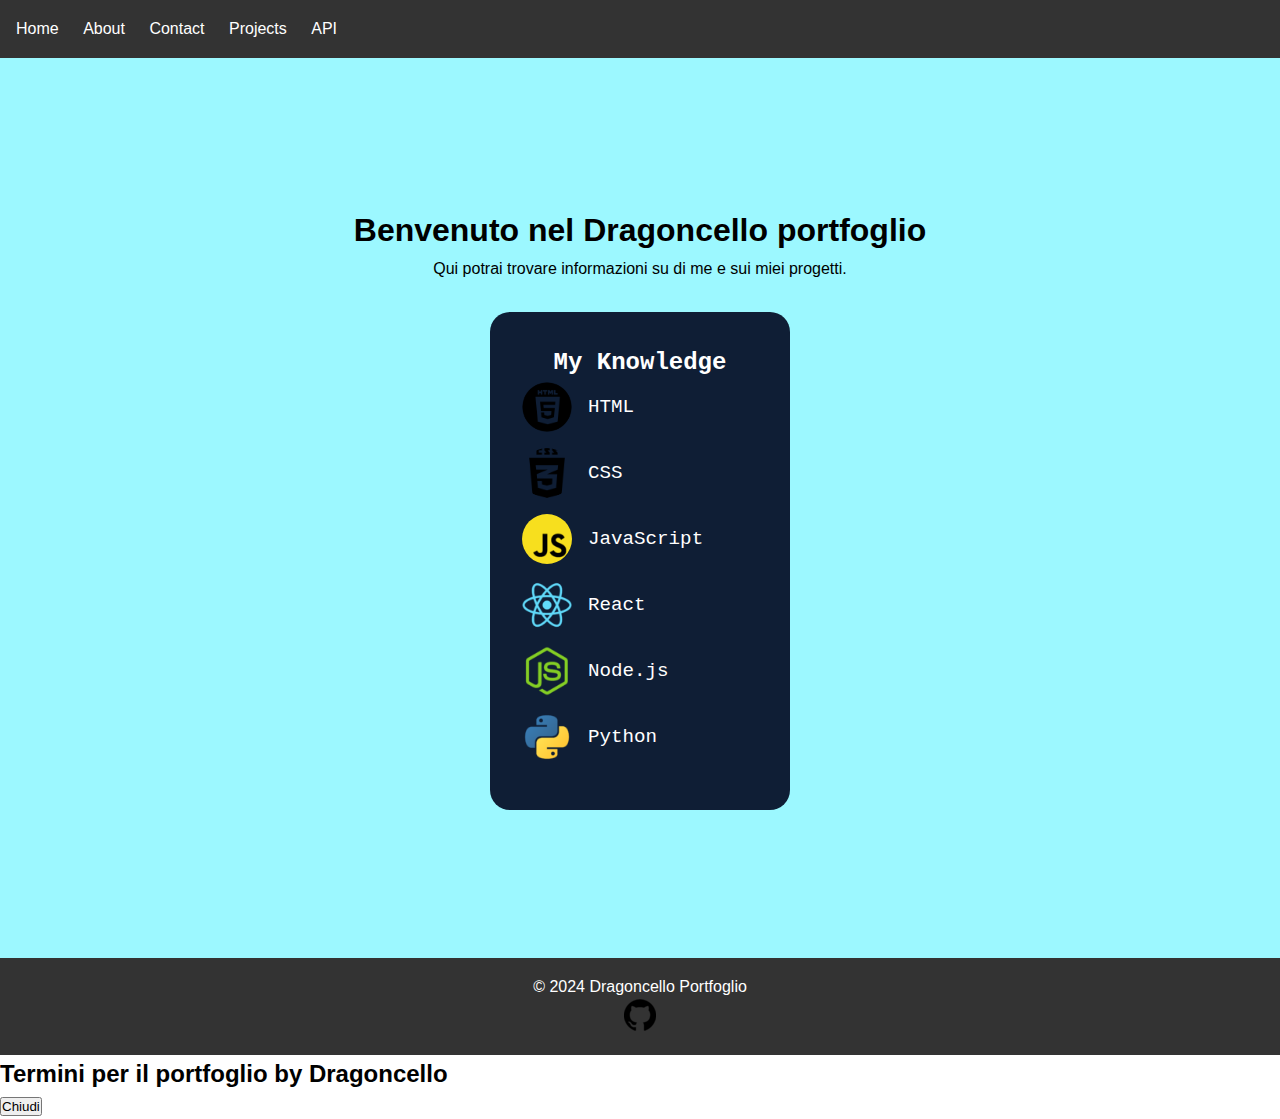
==== index.html @ 60ce1414 "versione 1.0.0" ====
<!DOCTYPE html>
<html lang="en">
    
<head>
    <meta charset="UTF-8">
    <meta name="viewport" content="width=device-width, initial-scale=1.0">
    <title>Dragoncello portfoglio</title>
    <link rel="stylesheet" href="stile.css">
</head>
<body>

<header>
    <nav>
        <ul>
            <li><a href="index.html">Home</a></li>
            <li><a href="about.html">About</a></li>
            <li><a href="contact.html">Contact</a></li>
            <li><a href="projects.html">Projects</a></li>
            <li><a href="API.html">API</a></li>
        </ul>
    </nav>
</header>

<main style="background-color: #00eeff63; text-align: center; display: flex; flex-direction: column; align-items: center; justify-content: center; height: 100vh;">

        <h1 class="title">Benvenuto nel Dragoncello portfoglio</h1>
        <p>Qui potrai trovare informazioni su di me e sui miei progetti.</p>
        
    
        <section id="my-knowledge" class="timelineleft">
            <h2>My Knowledge</h2>
            <div class="knowledge-item">
                <div class="icon">
                    <img src="immagini/html_icon.png" alt="HTML Icon">
                </div>
                <p>HTML</p>
            </div>
            <div class="knowledge-item">
                <div class="icon">
                    <img src="immagini/css_icon.png" alt="CSS Icon">
                </div>
                <p>CSS</p>
            </div>
            <div class="knowledge-item">
                <div class="icon">
                    <img src="immagini/javascript_icon.png" alt="JavaScript Icon">
                </div>
                <p>JavaScript</p>
            </div>
            <div class="knowledge-item">
                <div class="icon">
                    <img src="immagini/react_icon.png" alt="React Icon">
                </div>
                <p>React</p>
            </div>
            <div class="knowledge-item">
                <div class="icon">
                    <img src="immagini/nodejs_icon.png" alt="Node.js Icon">
                </div>
                <p>Node.js</p>
            </div>
            <div class="knowledge-item">
                <div class="icon">
                    <img src="immagini/python_icon.png" alt="Python Icon">
                </div>
                <p>Python</p>
            </div>
        </section>
    
    
    
</main>

<footer>
    <p>&copy; 2024 Dragoncello Portfoglio</p>
    <div class="GitHub-item">
        <a href="https://github.com/dragoncello23" target="_blank">
            <div class="icon">
                <img src="immagini/github_icon.png" alt="GitHub Icon">
            </div>
        </a>
    </div>
</footer>

<script src="script.js"></script>
<div class="popup-container" id="popup-container">
      <!-- Blocco -->
      <div class="popup">
        <h2>Termini per il portfoglio by Dragoncello</h2>
        <p></p>
        
        
        <button class="popup-close" onclick="closePopup()">Chiudi</button>
      </div>
    </div>
    
    <script>
      // Funzione per chiudere il blocco
      function closePopup() {
        document.getElementById("popup-container").style.display = "none";
      }
      
      // Apertura del blocco all'avvio della pagina
      window.onload = function() {
        document.getElementById("popup-container").style.display = "flex";
      }
    </script>
</body>
</html>
---- stile.css ----
/* Reset CSS */
* {
    margin: 0;
    padding: 0;
    box-sizing: border-box;
}

body {
    font-family: Arial, sans-serif;
    line-height: 1.6;
}

header {
    background-color: #333;
    color: #fff;
    padding: 1rem;
}

nav ul {
    list-style-type: none;
}

nav ul li {
    display: inline;
    margin-right: 20px;
}

nav ul li a {
    color: #fff;
    text-decoration: none;
}

main {
    padding: 2rem;
}

footer {
    background-color: #333;
    color: #fff;
    padding: 1rem;
    text-align: center;
}

@media only screen and (max-width: 1250px) {
    .timelineleft, .timelineright {
        max-width: 300px;
        min-width: 300px;
        margin: 30px auto;
    }
}

/* Stili per la sezione My Knowledge */
#my-knowledge {
    background-color: #0f1e35;
    color: #fff;
    padding: 2rem;
}

.knowledge-item {
    display: flex;
    align-items: center;
    margin-bottom: 1rem;
}

.knowledge-item .icon {
    width: 50px;
    height: 50px;
    margin-right: 1rem;
    border-radius: 50%;
    overflow: hidden;
}

.knowledge-item .icon img {
    width: 100%;
    height: 100%;
}

.knowledge-item p {
    font-size: 1.2rem;
}

/* Stili per le dimensioni della timeline su schermi fino a 1250px */
@media only screen and (max-width: 1250px) {
    .timelineleft, .timelineright {
        max-width: 300px;
        min-width: 300px;
        margin: 30px auto;
    }
}

/* Stili per la timeline */
.timelineleft {
    background-color: #0f1e35;
    border-radius: 20px;
    max-width: 300px;
    min-width: 300px;
    margin-top: 30px;
    font-family: Source Code Pro, monospace;
    color: #fff;
    display: flex;
    flex-direction: column;
}

/* Stili per gli elementi div */
div {
    display: block;
    unicode-bidi: isolate;
}

/* Stili per lo spazio dei contenuti */
.contentspace {
    top: 70px;
    position: relative;
    text-align: center;
    width: 800px;
    margin: 0 auto;
}
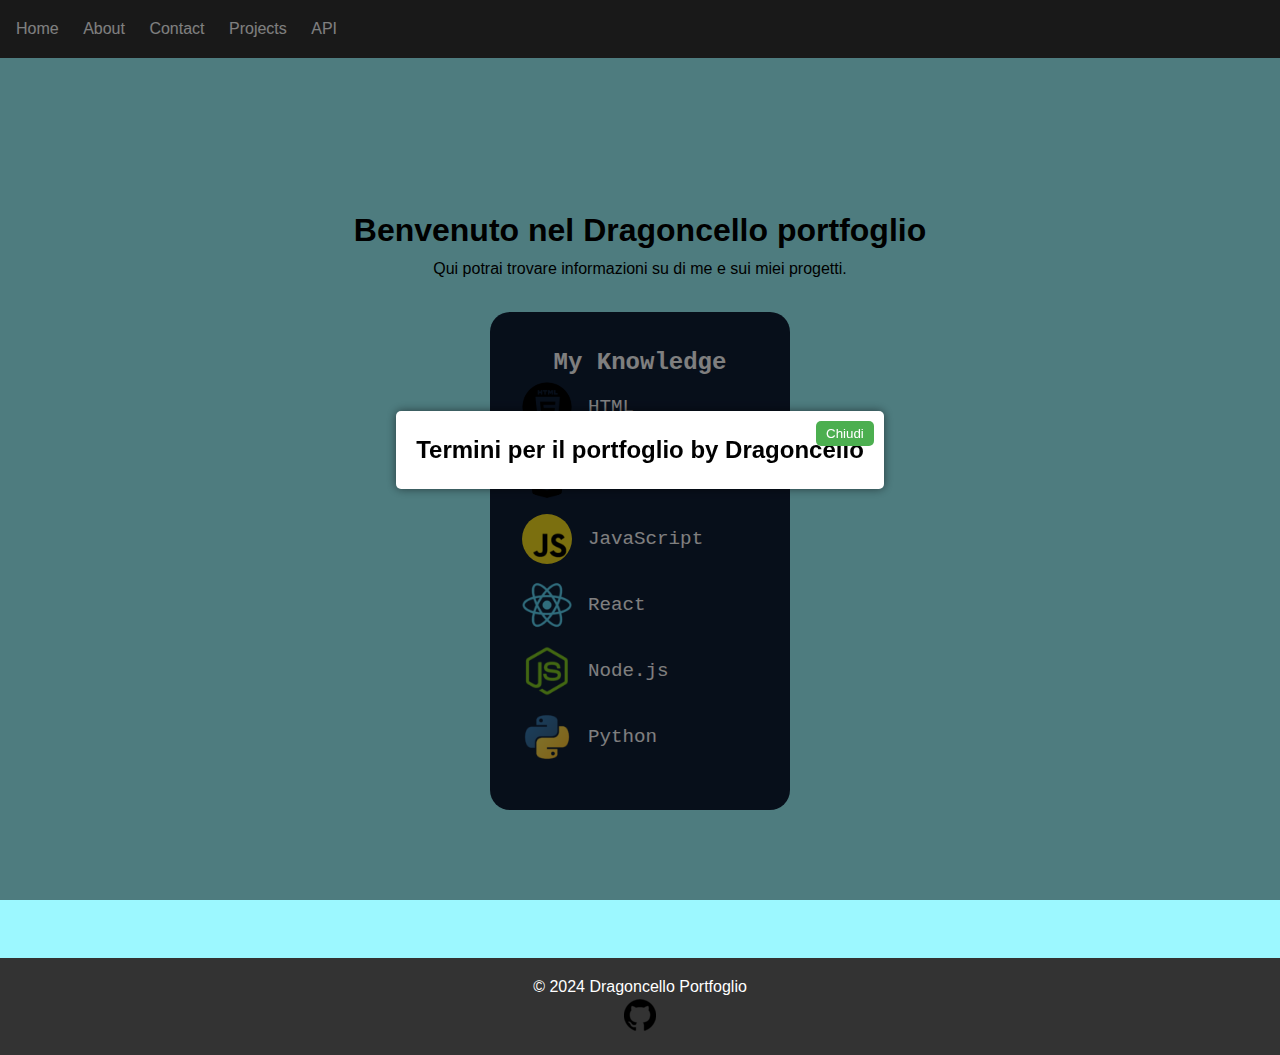
==== commit 6784c9a0: "versione 1.0.0" ====
--- a/index.html
+++ b/index.html
@@ -6,6 +6,45 @@
     <meta name="viewport" content="width=device-width, initial-scale=1.0">
     <title>Dragoncello portfoglio</title>
     <link rel="stylesheet" href="stile.css">
+    <style>
+      /* Stile per il contenitore del blocco */
+      .popup-container {
+        position: fixed;
+        top: 0;
+        left: 0;
+        height: 100%;
+        width: 100%;
+        background-color: rgba(0,0,0,0.5);
+        justify-content: center;
+        align-items: center;
+        z-index: 9999;
+      }
+      
+      /* Stile per il blocco */
+      .popup {
+        background-color: #fff;
+        padding: 20px;
+        border-radius: 5px;
+        box-shadow: 0 0 10px rgba(0,0,0,0.5);
+        position: relative;
+        max-width: 90%;
+        max-height: 90%;
+        overflow: auto;
+      }
+      
+      /* Stile per il pulsante di chiusura */
+      .popup-close {
+        position: absolute;
+        top: 10px;
+        right: 10px;
+        background-color: #4CAF50;
+        color: #fff;
+        padding: 5px 10px;
+        border: none;
+        border-radius: 5px;
+        cursor: pointer;
+      }
+    </style>
 </head>
 <body>
 
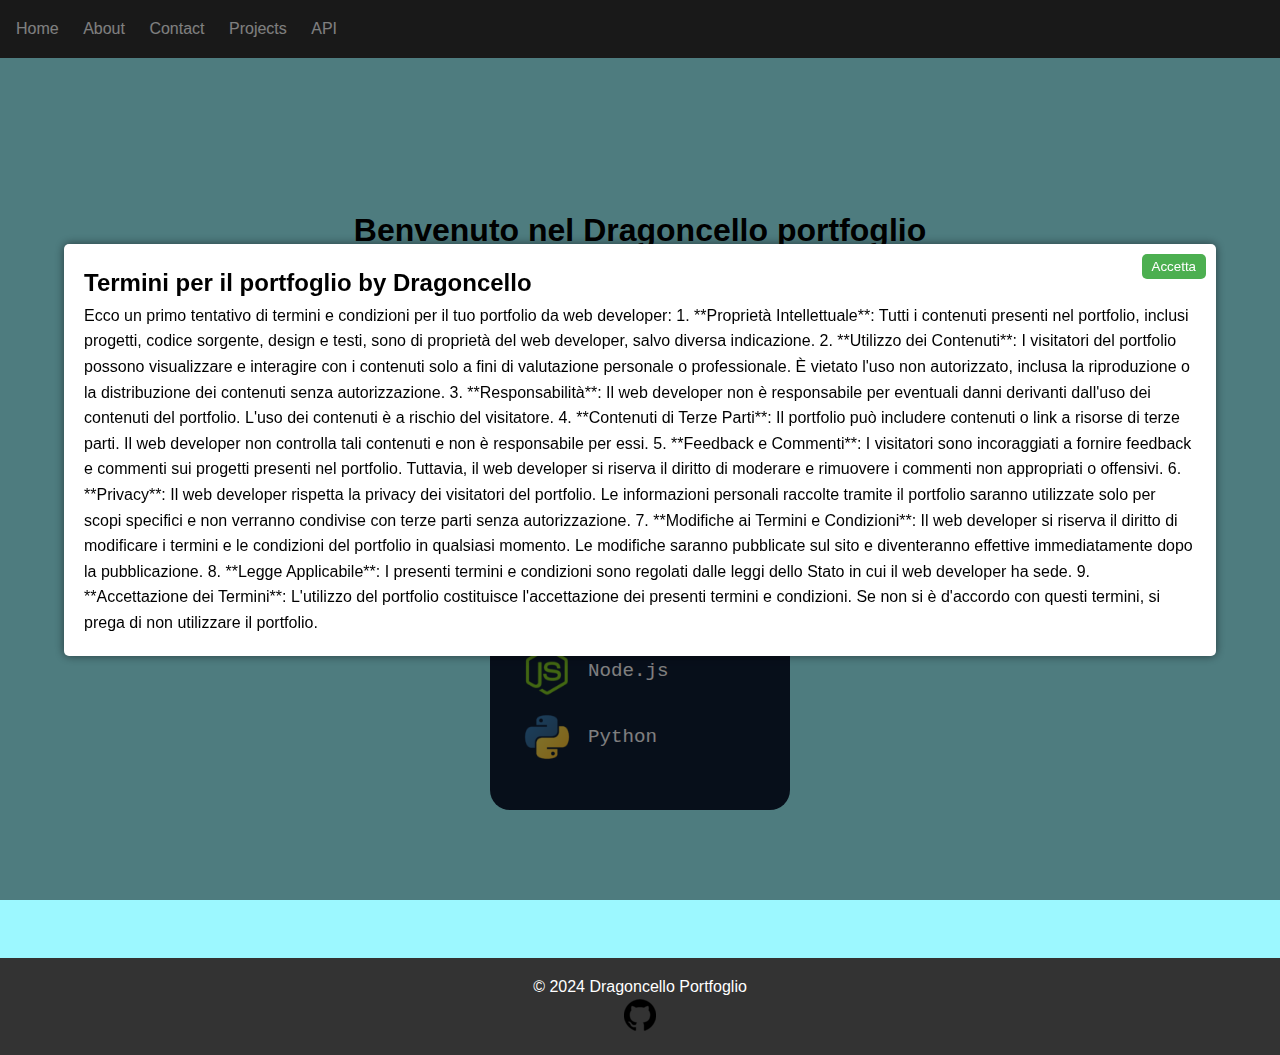
==== commit bcc4259a: "Versione 1.0.0" ====
--- a/index.html
+++ b/index.html
@@ -2,6 +2,7 @@
 <html lang="en">
     
 <head>
+    
     <meta charset="UTF-8">
     <meta name="viewport" content="width=device-width, initial-scale=1.0">
     <title>Dragoncello portfoglio</title>
@@ -126,10 +127,30 @@
       <!-- Blocco -->
       <div class="popup">
         <h2>Termini per il portfoglio by Dragoncello</h2>
-        <p></p>
+        <p>Ecco un primo tentativo di termini e condizioni per il tuo portfolio da web developer:
+
+1. **Proprietà Intellettuale**: Tutti i contenuti presenti nel portfolio, inclusi progetti, codice sorgente, design e testi, sono di proprietà del web developer, salvo diversa indicazione.
+
+2. **Utilizzo dei Contenuti**: I visitatori del portfolio possono visualizzare e interagire con i contenuti solo a fini di valutazione personale o professionale. È vietato l'uso non autorizzato, inclusa la riproduzione o la distribuzione dei contenuti senza autorizzazione.
+
+3. **Responsabilità**: Il web developer non è responsabile per eventuali danni derivanti dall'uso dei contenuti del portfolio. L'uso dei contenuti è a rischio del visitatore.
+
+4. **Contenuti di Terze Parti**: Il portfolio può includere contenuti o link a risorse di terze parti. Il web developer non controlla tali contenuti e non è responsabile per essi.
+
+5. **Feedback e Commenti**: I visitatori sono incoraggiati a fornire feedback e commenti sui progetti presenti nel portfolio. Tuttavia, il web developer si riserva il diritto di moderare e rimuovere i commenti non appropriati o offensivi.
+
+6. **Privacy**: Il web developer rispetta la privacy dei visitatori del portfolio. Le informazioni personali raccolte tramite il portfolio saranno utilizzate solo per scopi specifici e non verranno condivise con terze parti senza autorizzazione.
+
+7. **Modifiche ai Termini e Condizioni**: Il web developer si riserva il diritto di modificare i termini e le condizioni del portfolio in qualsiasi momento. Le modifiche saranno pubblicate sul sito e diventeranno effettive immediatamente dopo la pubblicazione.
+
+8. **Legge Applicabile**: I presenti termini e condizioni sono regolati dalle leggi dello Stato in cui il web developer ha sede.
+
+9. **Accettazione dei Termini**: L'utilizzo del portfolio costituisce l'accettazione dei presenti termini e condizioni. Se non si è d'accordo con questi termini, si prega di non utilizzare il portfolio.
+
+</p>
         
         
-        <button class="popup-close" onclick="closePopup()">Chiudi</button>
+        <button class="popup-close" onclick="closePopup()">Accetta</button>
       </div>
     </div>
     
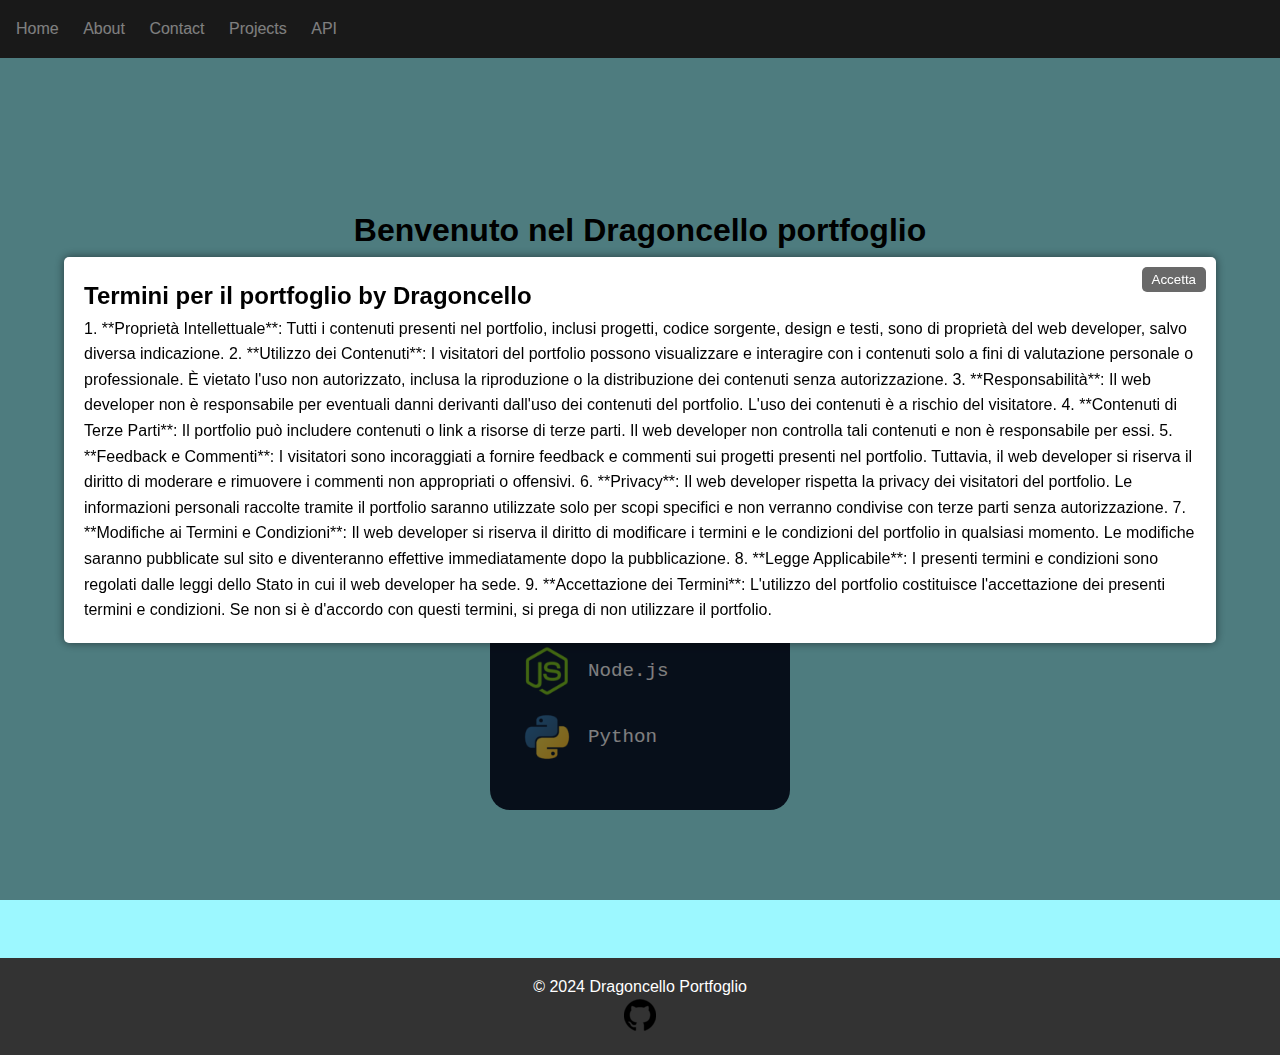
==== commit aecfdd8b: "Versione 1.0.0" ====
--- a/index.html
+++ b/index.html
@@ -38,7 +38,7 @@
         position: absolute;
         top: 10px;
         right: 10px;
-        background-color: #4CAF50;
+        background-color: #696969;
         color: #fff;
         padding: 5px 10px;
         border: none;
@@ -127,7 +127,7 @@
       <!-- Blocco -->
       <div class="popup">
         <h2>Termini per il portfoglio by Dragoncello</h2>
-        <p>Ecco un primo tentativo di termini e condizioni per il tuo portfolio da web developer:
+        <p>
 
 1. **Proprietà Intellettuale**: Tutti i contenuti presenti nel portfolio, inclusi progetti, codice sorgente, design e testi, sono di proprietà del web developer, salvo diversa indicazione.
 
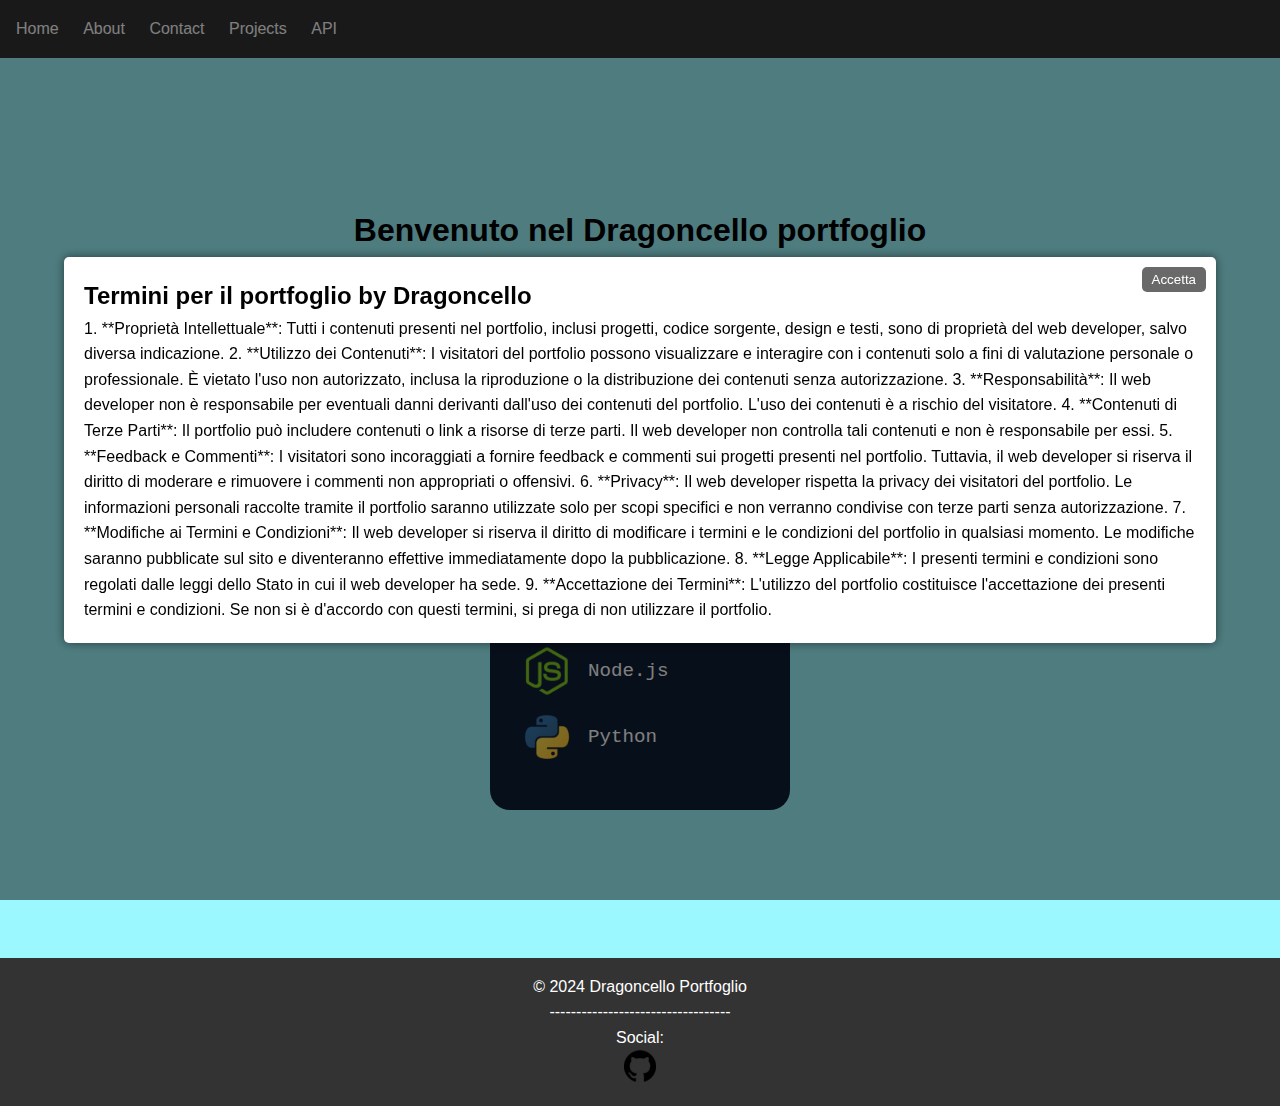
==== commit 07c0b4c0: "versione 1.0.0" ====
--- a/index.html
+++ b/index.html
@@ -113,6 +113,8 @@
 
 <footer>
     <p>&copy; 2024 Dragoncello Portfoglio</p>
+    <p>----------------------------------</p>
+    <p>Social:</p>
     <div class="GitHub-item">
         <a href="https://github.com/dragoncello23" target="_blank">
             <div class="icon">
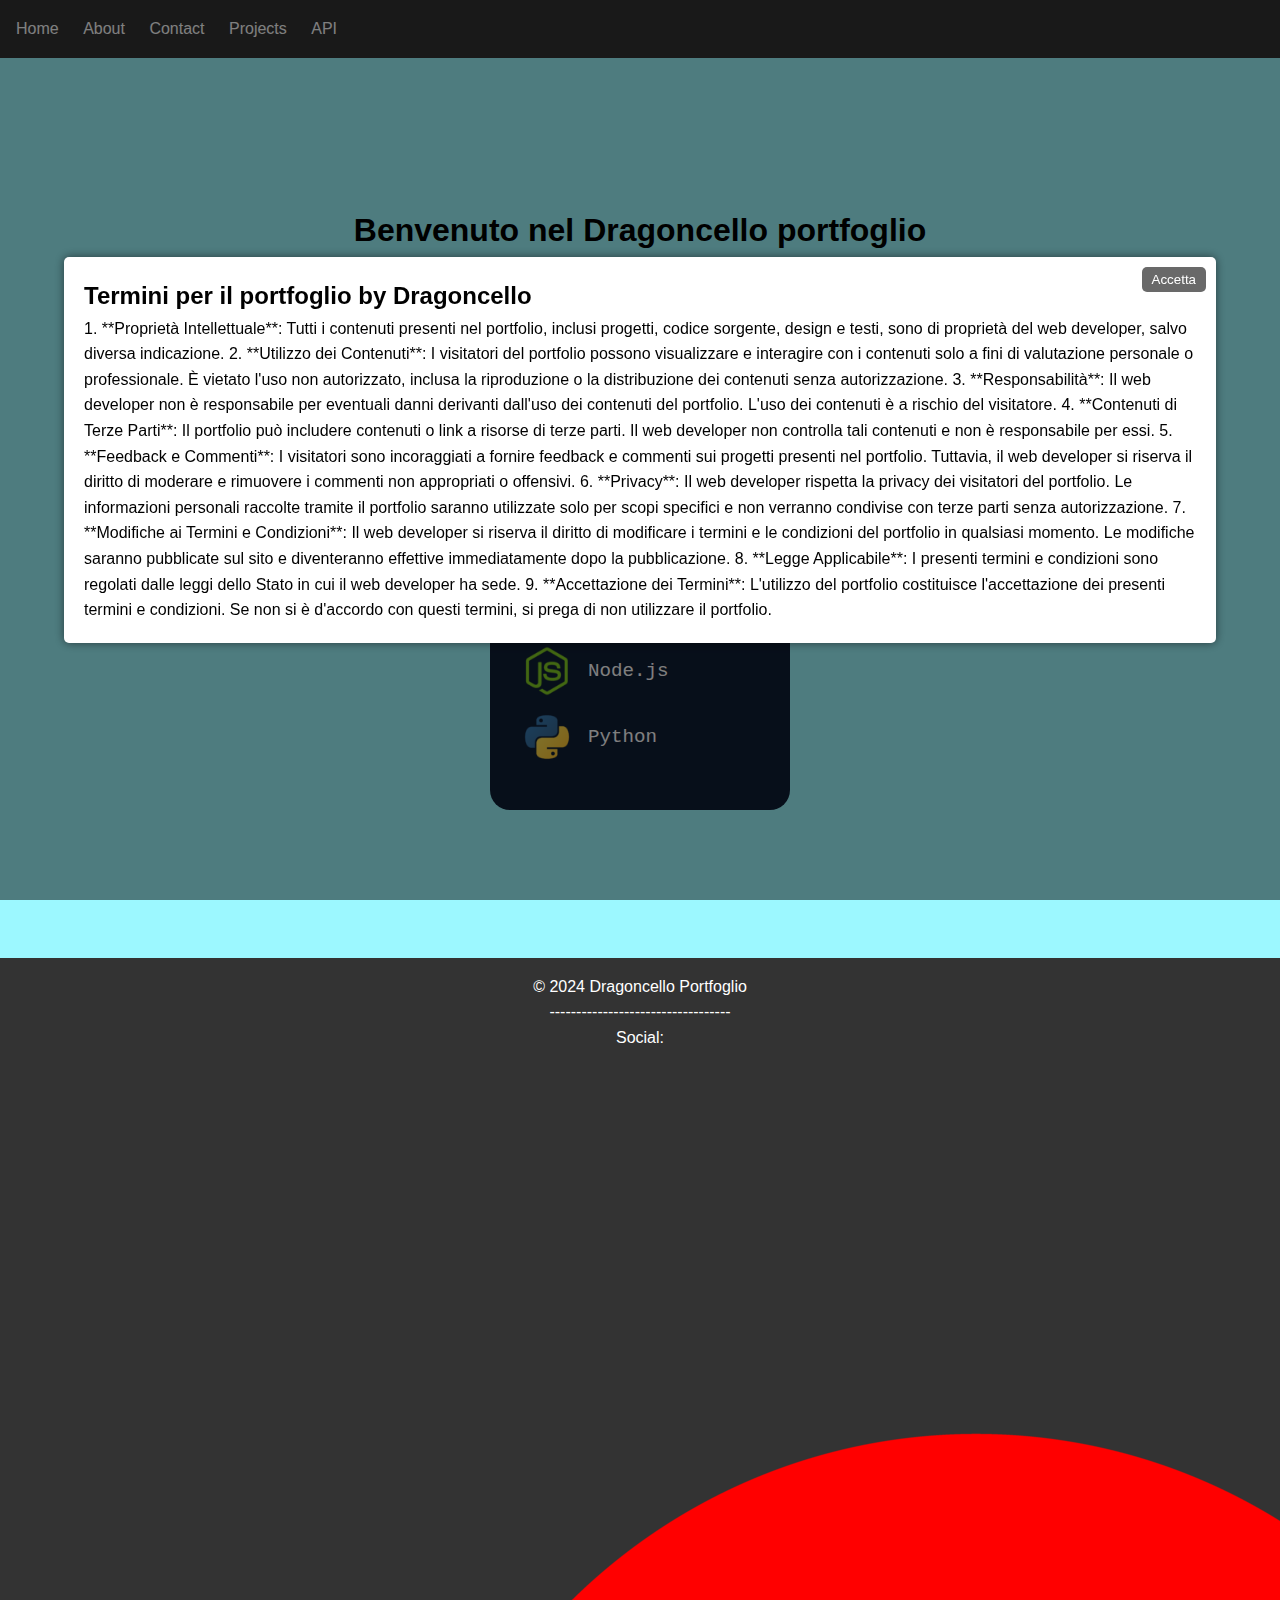
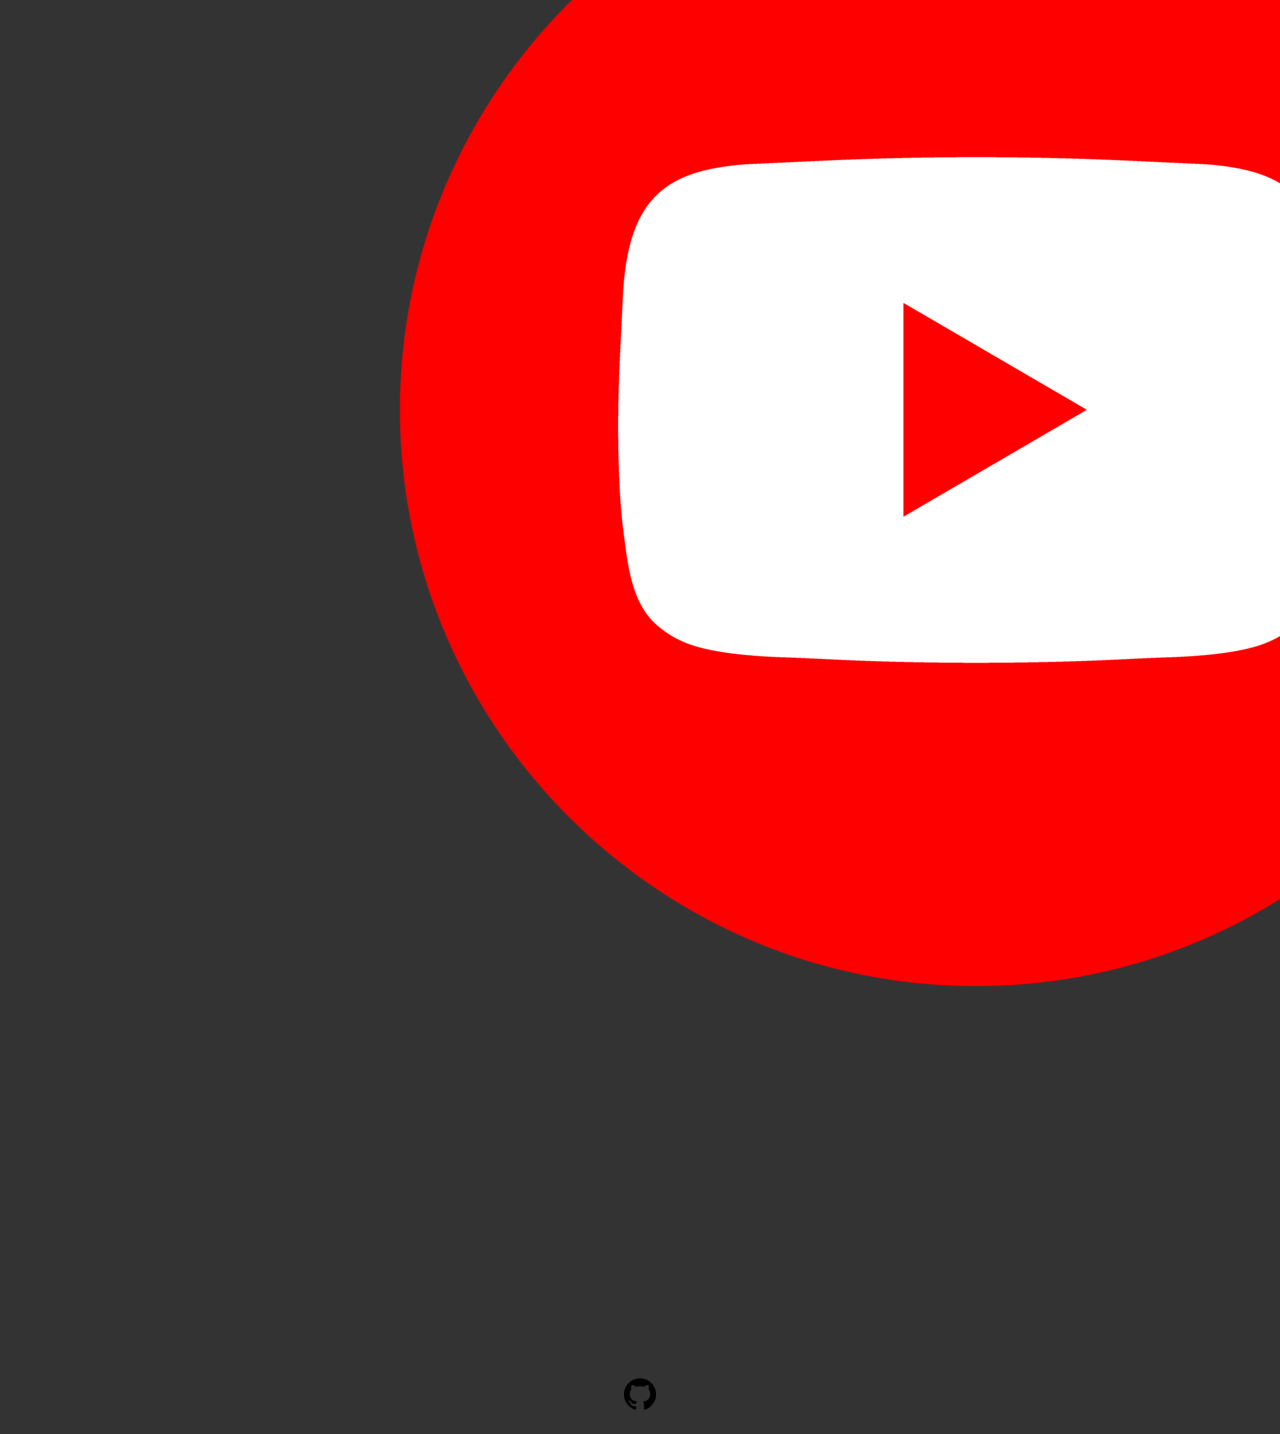
==== commit 80bf7b21: "versione 1.0.0" ====
--- a/index.html
+++ b/index.html
@@ -114,7 +114,13 @@
 <footer>
     <p>&copy; 2024 Dragoncello Portfoglio</p>
     <p>----------------------------------</p>
-    <p>Social:</p>
+    <p>Social: <div class="GitHub-item">
+        <a href="www.youtube.com/@Dragoncello23" target="_blank">
+            <div class="icon">
+                <img src="immagini/youtube-icon.png" alt="GitHub Icon">
+            </div>
+        </a>
+    </div></p>
     <div class="GitHub-item">
         <a href="https://github.com/dragoncello23" target="_blank">
             <div class="icon">
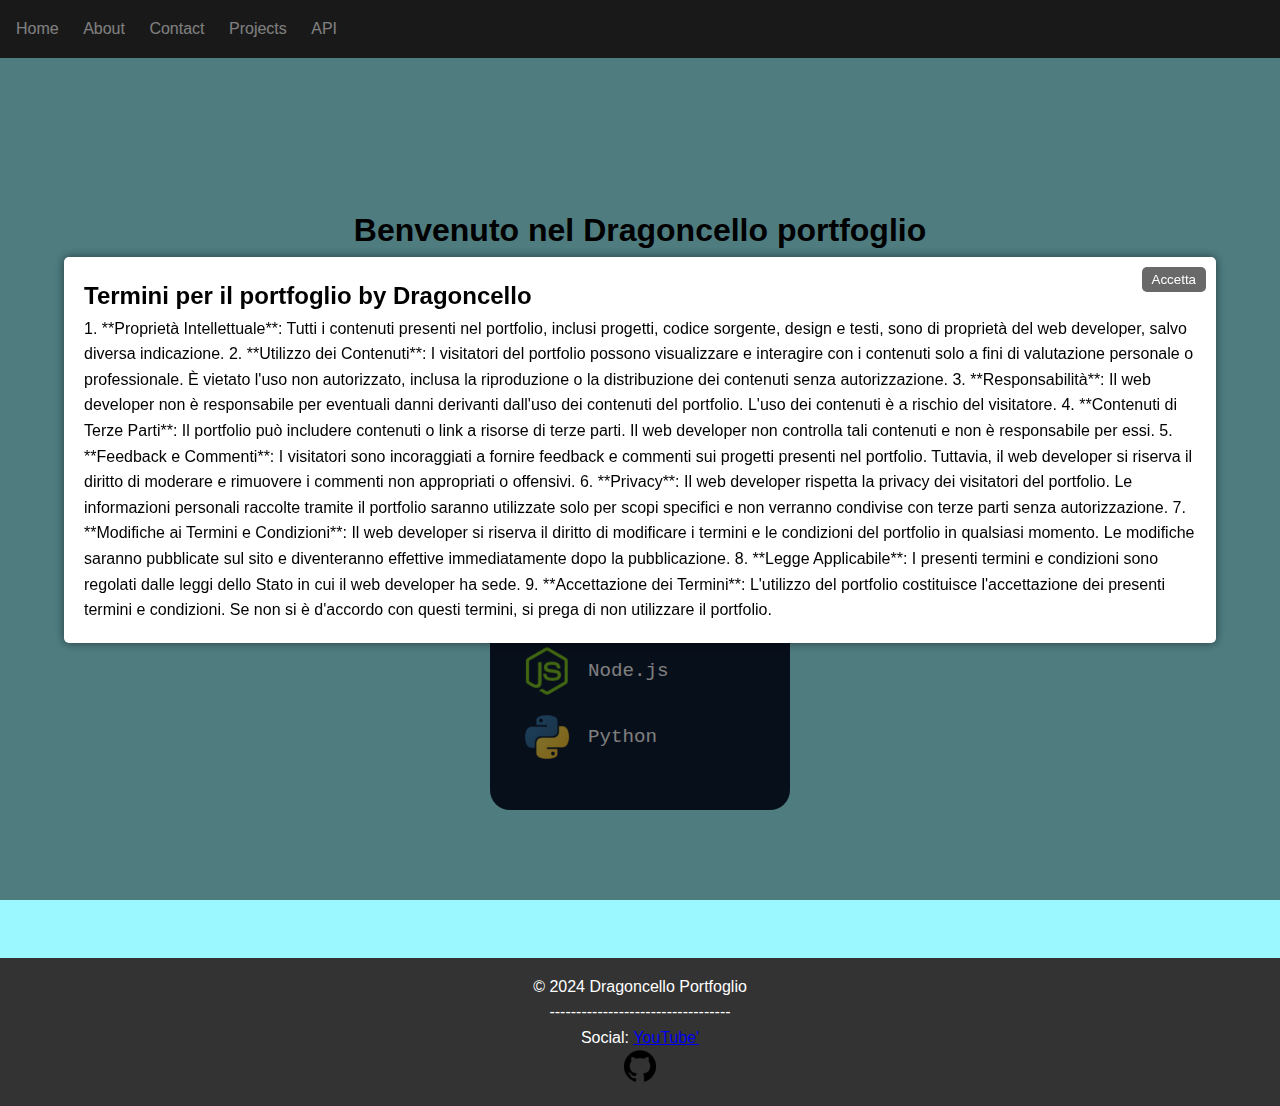
==== commit 368ed185: "versione 1.0.0" ====
--- a/index.html
+++ b/index.html
@@ -114,13 +114,7 @@
 <footer>
     <p>&copy; 2024 Dragoncello Portfoglio</p>
     <p>----------------------------------</p>
-    <p>Social: <div class="GitHub-item">
-        <a href="www.youtube.com/@Dragoncello23" target="_blank">
-            <div class="icon">
-                <img src="immagini/youtube-icon.png" alt="GitHub Icon">
-            </div>
-        </a>
-    </div></p>
+    <p>Social: <a href="www.youtube.com/@Dragoncello23">YouTube'</a></p>
     <div class="GitHub-item">
         <a href="https://github.com/dragoncello23" target="_blank">
             <div class="icon">
